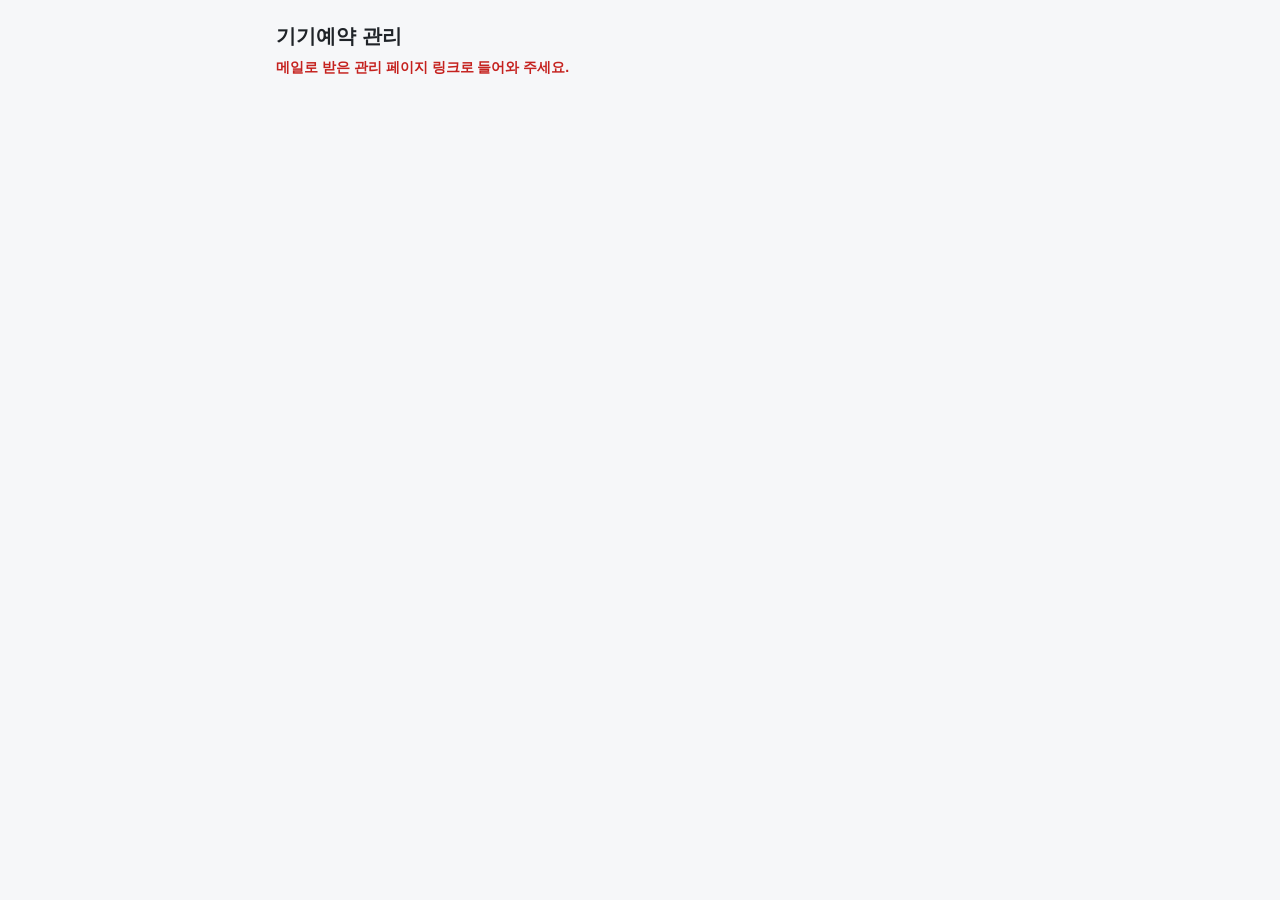
==== admin.html @ ce30e516 "Add files via upload" ====
<!DOCTYPE html>
<html lang="ko">
<head>
<meta charset="utf-8">
<meta name="viewport" content="width=device-width, initial-scale=1">
<meta name="robots" content="noindex">
<title>기기예약 관리</title>
<link rel="stylesheet" href="style.css">
</head>
<body>
<div class="wrap">
  <h1>기기예약 관리</h1>
  <div id="who" class="muted">불러오는 중…</div>
  <div id="root"></div>
</div>
<script src="common.js"></script>
<script>
const KEY = qs('k');
const root = document.getElementById('root');

function card(r, buttons) {
  return `<div class="card" id="c-${esc(r.id)}">
    <div><b>${esc(r.이름)}</b> (${esc(r.학번)}) · ${esc(r.기기)}</div>
    <div>${esc(r.시작)} ~ ${esc(r.종료)} · ${esc(r.시간)}h <span class="muted">(그날 이전 ${esc(r.이전누적 || 0)}h)</span></div>
    <div>재료: ${esc(r.재료)}${r.두께 ? ' / ' + esc(r.두께) + 'mm' : ''}</div>
    <div>수업: ${esc(r.수업)} · 목적: ${esc(r.목적)}</div>
    ${r.상주인원 ? `<div>상주인원: ${esc(r.상주인원).replace(/\n/g, '<br>')}</div>` : ''}
    ${r.분류사유 ? `<pre>${esc(r.분류사유)}</pre>` : ''}
    <input class="memo" placeholder="메모 / 반려·취소 사유">
    <div>${buttons}</div><div class="msg"></div>
  </div>`;
}
const btn = (id, act, label, cls) => `<button class="${cls || ''}" data-id="${esc(id)}" data-act="${act}">${label}</button>`;

function render(d) {
  document.getElementById('who').textContent =
    `${d.admin.name} · ${d.admin.role} · 권한: ${d.admin.perms}` + (d.admin.devices.length ? ' · 담당: ' + d.admin.devices.join(', ') : '');
  let h = `<h2>승인 대기 (${d.pending.length})</h2>`;
  h += d.pending.map(r => card(r,
    (r.canApprove ? btn(r.id, 'approve', '승인', 'ok') : '') +
    (r.canPartial ? btn(r.id, 'partial', `한도(${r.maxHours}h)까지 승인`) : '') +
    btn(r.id, 'reject', '반려', 'no'))).join('') || '<p class="muted">처리할 신청이 없습니다.</p>';

  if (d.devices.length) {
    h += `<h2>기기 상태</h2>`;
    h += d.outages.map(o => `<div class="card" id="o-${esc(o.id)}">
      <div><b>${esc(o.기기)}</b> · ${esc(o.구분)} ${o.진행중 ? '<span class="tag red">사용 불가 중</span>' : '<span class="tag">예정</span>'}</div>
      <div>${esc(o.시작)} ~ ${esc(o.복구예정 || '복구 미정')}</div>
      <div>사유: ${esc(o.사유 || '-')} · 등록: ${esc(o.등록자)}</div>
      <div><button class="ok" data-restore="${esc(o.id)}">복구 완료</button></div><div class="msg"></div>
    </div>`).join('') || '<p class="muted">사용 불가로 등록된 기기가 없습니다.</p>';
    h += `<div class="card" id="newOutage">
      <div><b>고장·점검 등록</b></div>
      <label>기기 <select id="o_dev">${d.devices.map(x => `<option>${esc(x)}</option>`).join('')}</select></label>
      <label>구분 <select id="o_kind"><option>고장</option><option>점검</option></select></label>
      <label>사유 <input id="o_reason" class="memo" placeholder="예: 렌즈 파손, 노즐 막힘, 정기 점검"></label>
      <label>시작 <input id="o_start" type="datetime-local"> <span class="muted">(비우면 지금)</span></label>
      <label>복구 예정 <input id="o_end" type="datetime-local"> <span class="muted">(모르면 비움 → 설문에서 기기 숨김)</span></label>
      <div class="muted">등록하면 겹치는 확정 예약은 취소, 승인대기는 반려되고 신청자에게 안내 메일이 갑니다.</div>
      <div><button class="no" id="o_go">사용 불가 등록</button></div><div class="msg"></div>
    </div>`;
  }
  if (d.canCancel) {
    h += `<h2>예정된 예약 (${d.upcoming.length})</h2>`;
    h += d.upcoming.map(r => card(r, btn(r.id, 'cancel', '예약 취소', 'no'))).join('') || '<p class="muted">예정된 예약이 없습니다.</p>';
  }
  root.innerHTML = h;
}

function busy(el, on, text) {
  el.querySelectorAll('button').forEach(b => b.disabled = on);
  el.querySelector('.msg').textContent = text || '';
}

root.addEventListener('click', async ev => {
  const b = ev.target.closest('button');
  if (!b) return;
  if (b.dataset.act) {
    const el = document.getElementById('c-' + b.dataset.id), memo = el.querySelector('.memo').value, act = b.dataset.act;
    if ((act === 'reject' || act === 'cancel') && !memo && !confirm('사유 없이 진행할까요?')) return;
    busy(el, true, '처리 중…');
    try { const m = await api('consoleAction', { k: KEY, id: b.dataset.id, act, memo }); el.querySelector('.msg').textContent = m; el.classList.add('done'); }
    catch (e) { busy(el, false, '오류: ' + e.message); }
  } else if (b.dataset.restore) {
    if (!confirm('복구 완료로 처리할까요? 바로 예약을 받기 시작합니다.')) return;
    const el = document.getElementById('o-' + b.dataset.restore);
    busy(el, true, '처리 중…');
    try { const m = await api('deviceAction', { k: KEY, op: 'restore', data: { id: b.dataset.restore } }); el.querySelector('.msg').textContent = m; el.classList.add('done'); }
    catch (e) { busy(el, false, '오류: ' + e.message); }
  } else if (b.id === 'o_go') {
    const v = id => document.getElementById(id).value, el = document.getElementById('newOutage');
    if (!confirm(v('o_dev') + ' 사용 불가로 등록할까요? 겹치는 예약이 취소됩니다.')) return;
    busy(el, true, '처리 중…');
    try {
      const m = await api('deviceAction', { k: KEY, op: 'register',
        data: { device: v('o_dev'), kind: v('o_kind'), reason: v('o_reason'), start: v('o_start'), end: v('o_end') } });
      el.querySelector('.msg').textContent = m; el.classList.add('done');
    } catch (e) { busy(el, false, '오류: ' + e.message); }
  }
});

if (!KEY) { document.getElementById('who').innerHTML = '<span class="error">메일로 받은 관리 페이지 링크로 들어와 주세요.</span>'; }
else api('console', { k: KEY }).then(render)
  .catch(e => { document.getElementById('who').innerHTML = `<span class="error">${esc(e.message)}</span>`; });
</script>
</body>
</html>
---- style.css ----
:root {
  --bg: #f6f7f9; --card: #fff; --text: #1f2328; --muted: #6b7280; --line: #e3e6ea;
  --sel: #1a73e8; --warn: #e37400; --err: #c5221f; --ok-bg: #e8f0fe; --err-bg: #fce8e6;
}
* { box-sizing: border-box; }
body { margin: 0; background: var(--bg); color: var(--text);
  font: 14px/1.6 -apple-system, BlinkMacSystemFont, 'Apple SD Gothic Neo', 'Noto Sans KR', sans-serif; }
.wrap { max-width: 760px; margin: 0 auto; padding: 16px; }
h1 { font-size: 20px; margin: 4px 0; } h2 { font-size: 16px; margin: 24px 0 8px; }
.muted { color: var(--muted); }
.card { background: var(--card); border: 1px solid var(--line); border-radius: 10px; padding: 12px 14px; margin: 10px 0; }
.card.done { opacity: .5; }
pre { background: #fff7e0; padding: 8px; border-radius: 6px; white-space: pre-wrap; font: 13px/1.5 inherit; margin: 6px 0; }
input, select, button { font: inherit; }
input, select { padding: 7px 8px; border: 1px solid #cfd4da; border-radius: 8px; background: #fff; min-height: 38px; }
input.memo { width: 100%; margin: 6px 0; }
button { padding: 8px 12px; margin: 2px 6px 2px 0; border: 1px solid #bbb; border-radius: 8px; background: #fff; cursor: pointer; min-height: 38px; }
button:disabled { opacity: .45; cursor: default; }
button.ok { background: var(--sel); color: #fff; border-color: var(--sel); }
button.no { color: var(--err); border-color: var(--err); }
label { display: block; margin: 6px 0; }
.msg { margin-top: 6px; font-weight: 600; }
.tag { font-size: 12px; padding: 2px 6px; border-radius: 4px; background: var(--ok-bg); color: var(--sel); }
.tag.red { background: var(--err-bg); color: var(--err); }
.error { color: var(--err); font-weight: 600; }
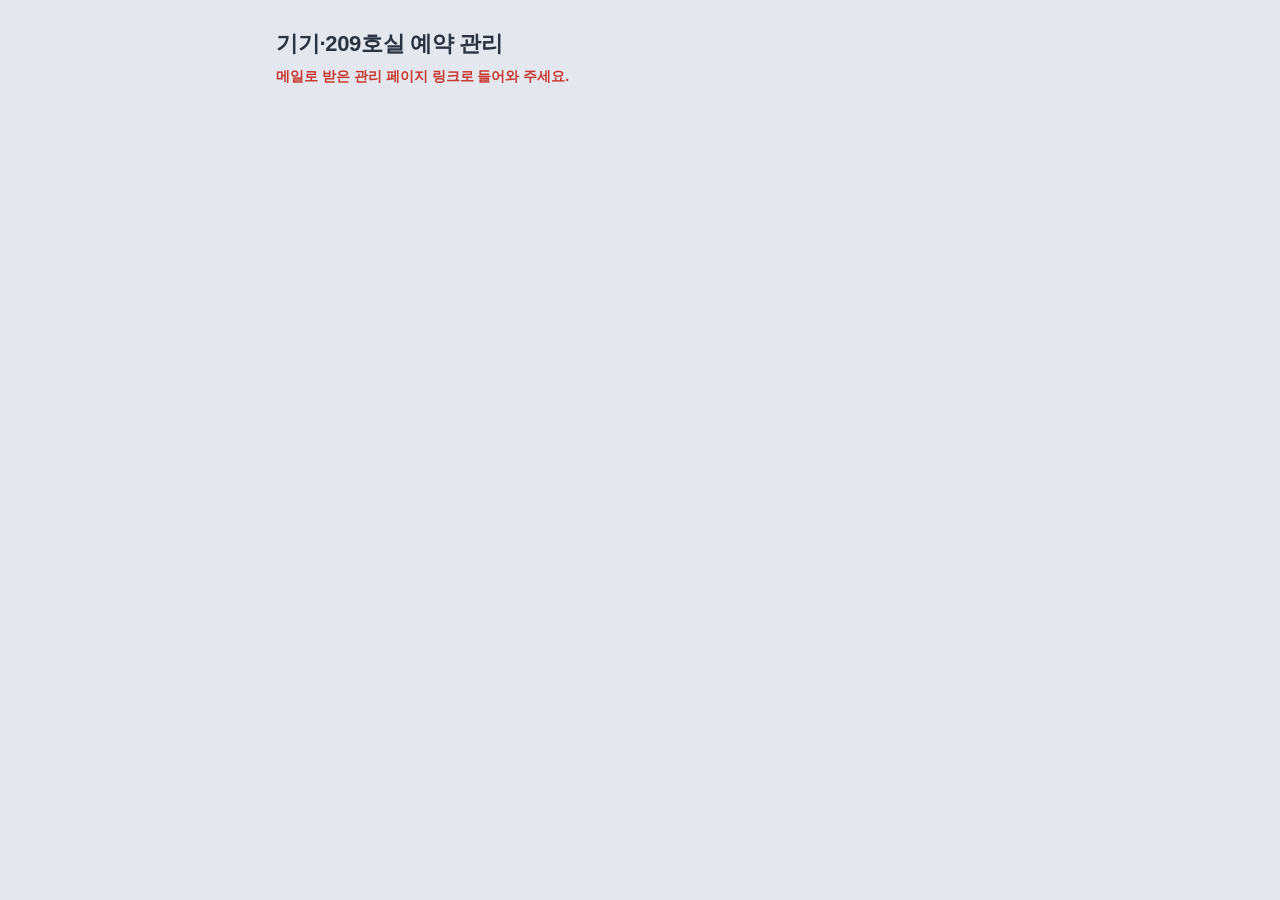
==== commit d427cc45: "Add files via upload" ====
--- a/admin.html
+++ b/admin.html
@@ -4,12 +4,12 @@
 <meta charset="utf-8">
 <meta name="viewport" content="width=device-width, initial-scale=1">
 <meta name="robots" content="noindex">
-<title>기기예약 관리</title>
+<title>기기·209호실 예약 관리</title>
 <link rel="stylesheet" href="style.css">
 </head>
 <body>
 <div class="wrap">
-  <h1>기기예약 관리</h1>
+  <h1>기기·209호실 예약 관리</h1>
   <div id="who" class="muted">불러오는 중…</div>
   <div id="root"></div>
 </div>
@@ -22,9 +22,9 @@
   return `<div class="card" id="c-${esc(r.id)}">
     <div><b>${esc(r.이름)}</b> (${esc(r.학번)}) · ${esc(r.기기)}</div>
     <div>${esc(r.시작)} ~ ${esc(r.종료)} · ${esc(r.시간)}h <span class="muted">(그날 이전 ${esc(r.이전누적 || 0)}h)</span></div>
-    <div>재료: ${esc(r.재료)}${r.두께 ? ' / ' + esc(r.두께) + 'mm' : ''}</div>
+    <div>${r.room ? '사용' : '재료'}: ${esc(r.재료)}${r.두께 ? ' / ' + esc(r.두께) + 'mm' : ''}</div>
     <div>수업: ${esc(r.수업)} · 목적: ${esc(r.목적)}</div>
-    ${r.상주인원 ? `<div>상주인원: ${esc(r.상주인원).replace(/\n/g, '<br>')}</div>` : ''}
+    ${r.상주인원 ? `<div>${r.room ? '함께 쓰는 사람' : '상주인원'}: ${esc(r.상주인원).replace(/\n/g, '<br>')}</div>` : ''}
     ${r.분류사유 ? `<pre>${esc(r.분류사유)}</pre>` : ''}
     <input class="memo" placeholder="메모 / 반려·취소 사유">
     <div>${buttons}</div><div class="msg"></div>
--- a/style.css
+++ b/style.css
@@ -1,25 +1,51 @@
+/* 뉴모피즘 공통 스타일 — 색·그림자는 아래 :root 값만 바꾸면 전체에 적용됩니다 */
 :root {
-  --bg: #f6f7f9; --card: #fff; --text: #1f2328; --muted: #6b7280; --line: #e3e6ea;
-  --sel: #1a73e8; --warn: #e37400; --err: #c5221f; --ok-bg: #e8f0fe; --err-bg: #fce8e6;
+  --bg: #e4e8ee;          /* 바탕 = 카드 = 버튼 (뉴모피즘은 같은 색에서 그림자로만 구분) */
+  --hi: #ffffff;          /* 왼쪽 위 밝은 그림자 */
+  --lo: #b8c0cc;          /* 오른쪽 아래 어두운 그림자 */
+  --text: #2b3240; --muted: #6a7384;
+  --sel: #3d6fe0; --warn: #c76a00; --err: #c8372f; --okc: #2f8f5b;
+  --radius: 18px; --radius-s: 12px;
+  --raise: 7px 7px 16px var(--lo), -7px -7px 16px var(--hi);
+  --raise-s: 4px 4px 9px var(--lo), -4px -4px 9px var(--hi);
+  --press: inset 4px 4px 8px var(--lo), inset -4px -4px 8px var(--hi);
+  --press-s: inset 2px 2px 5px var(--lo), inset -2px -2px 5px var(--hi);
+}
+@media (prefers-color-scheme: dark) {
+  :root { --bg: #2a2e36; --hi: #363b45; --lo: #1c1f25; --text: #e6e9ef; --muted: #9aa3b2;
+    --sel: #7aa2ff; --warn: #f0a24a; --err: #ff7a70; --okc: #5fd197; }
 }
 * { box-sizing: border-box; }
 body { margin: 0; background: var(--bg); color: var(--text);
   font: 14px/1.6 -apple-system, BlinkMacSystemFont, 'Apple SD Gothic Neo', 'Noto Sans KR', sans-serif; }
-.wrap { max-width: 760px; margin: 0 auto; padding: 16px; }
-h1 { font-size: 20px; margin: 4px 0; } h2 { font-size: 16px; margin: 24px 0 8px; }
+.wrap { max-width: 760px; margin: 0 auto; padding: 20px 16px 40px; }
+h1 { font-size: 22px; margin: 6px 0 4px; letter-spacing: -.3px; }
+h2 { font-size: 15px; margin: 32px 0 12px; color: var(--muted); font-weight: 600; letter-spacing: .2px; }
 .muted { color: var(--muted); }
-.card { background: var(--card); border: 1px solid var(--line); border-radius: 10px; padding: 12px 14px; margin: 10px 0; }
-.card.done { opacity: .5; }
-pre { background: #fff7e0; padding: 8px; border-radius: 6px; white-space: pre-wrap; font: 13px/1.5 inherit; margin: 6px 0; }
-input, select, button { font: inherit; }
-input, select { padding: 7px 8px; border: 1px solid #cfd4da; border-radius: 8px; background: #fff; min-height: 38px; }
-input.memo { width: 100%; margin: 6px 0; }
-button { padding: 8px 12px; margin: 2px 6px 2px 0; border: 1px solid #bbb; border-radius: 8px; background: #fff; cursor: pointer; min-height: 38px; }
-button:disabled { opacity: .45; cursor: default; }
-button.ok { background: var(--sel); color: #fff; border-color: var(--sel); }
-button.no { color: var(--err); border-color: var(--err); }
-label { display: block; margin: 6px 0; }
-.msg { margin-top: 6px; font-weight: 600; }
-.tag { font-size: 12px; padding: 2px 6px; border-radius: 4px; background: var(--ok-bg); color: var(--sel); }
-.tag.red { background: var(--err-bg); color: var(--err); }
+
+.card { background: var(--bg); border-radius: var(--radius); padding: 16px 18px; margin: 18px 0; box-shadow: var(--raise); }
+.card.done { box-shadow: var(--press); opacity: .6; }
+
+pre { background: var(--bg); box-shadow: var(--press-s); padding: 10px 12px; border-radius: var(--radius-s);
+  white-space: pre-wrap; font: 13px/1.5 inherit; margin: 8px 0; color: var(--warn); }
+
+input, select, button { font: inherit; color: var(--text); }
+input, select { padding: 8px 12px; border: 0; border-radius: var(--radius-s); background: var(--bg);
+  box-shadow: var(--press); min-height: 40px; outline: none; }
+input:focus, select:focus { box-shadow: var(--press), 0 0 0 2px var(--sel); }
+input.memo { width: 100%; margin: 10px 0; }
+
+button { padding: 9px 16px; margin: 4px 8px 4px 0; border: 0; border-radius: var(--radius-s); background: var(--bg);
+  box-shadow: var(--raise-s); cursor: pointer; min-height: 40px; font-weight: 600; transition: box-shadow .15s, transform .15s; }
+button:hover { transform: translateY(-1px); }
+button:active { box-shadow: var(--press-s); transform: none; }
+button:focus-visible { outline: 2px solid var(--sel); outline-offset: 2px; }
+button:disabled { box-shadow: var(--press-s); opacity: .5; cursor: default; transform: none; }
+button.ok { color: var(--sel); }
+button.no { color: var(--err); }
+
+label { display: block; margin: 10px 0; }
+.msg { margin-top: 8px; font-weight: 600; }
+.tag { font-size: 12px; padding: 3px 10px; border-radius: 999px; background: var(--bg); box-shadow: var(--press-s); color: var(--sel); }
+.tag.red { color: var(--err); }
 .error { color: var(--err); font-weight: 600; }
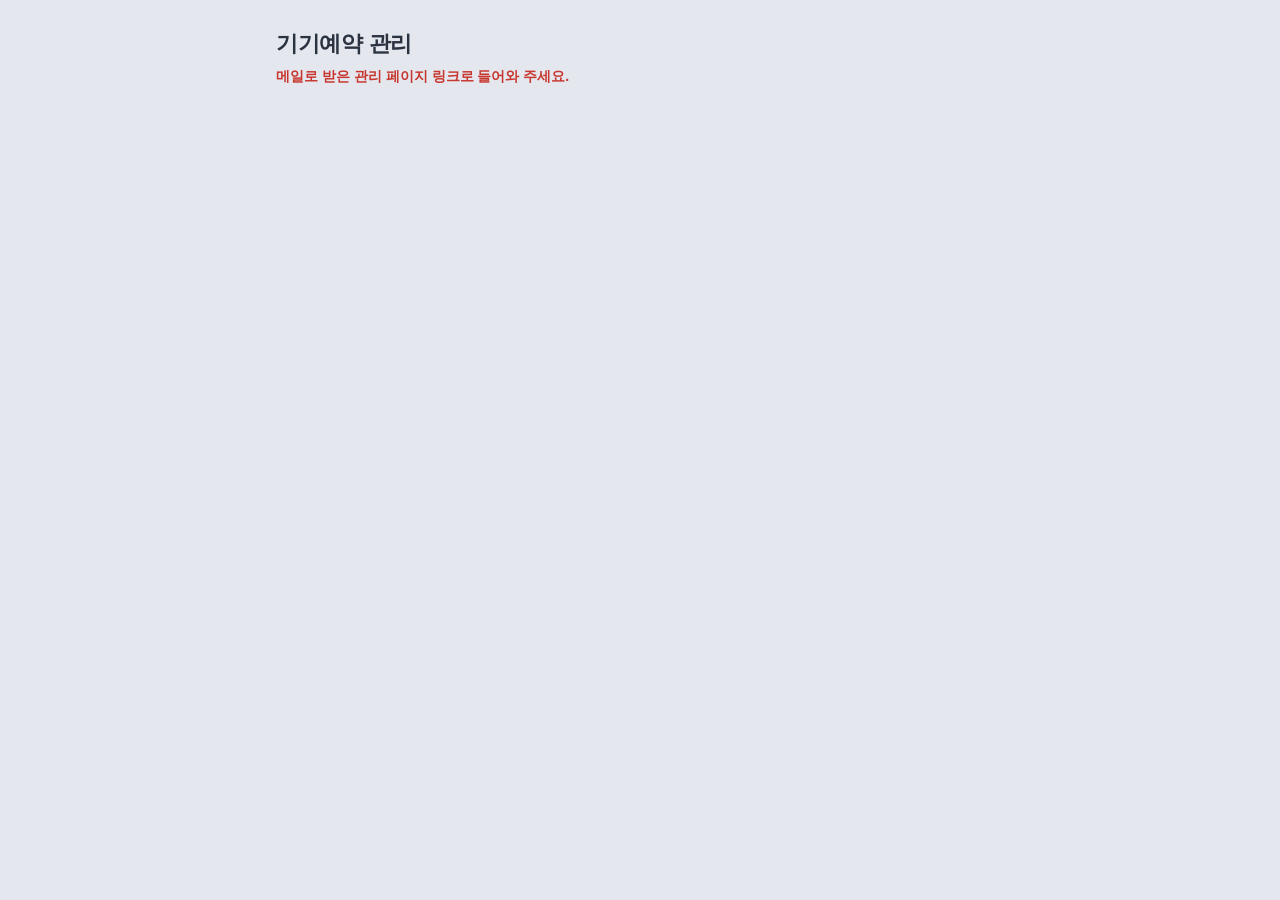
==== commit ad97076d: "Add files via upload" ====
--- a/admin.html
+++ b/admin.html
@@ -4,12 +4,12 @@
 <meta charset="utf-8">
 <meta name="viewport" content="width=device-width, initial-scale=1">
 <meta name="robots" content="noindex">
-<title>기기·209호실 예약 관리</title>
+<title>기기예약 관리</title>
 <link rel="stylesheet" href="style.css">
 </head>
 <body>
 <div class="wrap">
-  <h1>기기·209호실 예약 관리</h1>
+  <h1>기기예약 관리</h1>
   <div id="who" class="muted">불러오는 중…</div>
   <div id="root"></div>
 </div>
